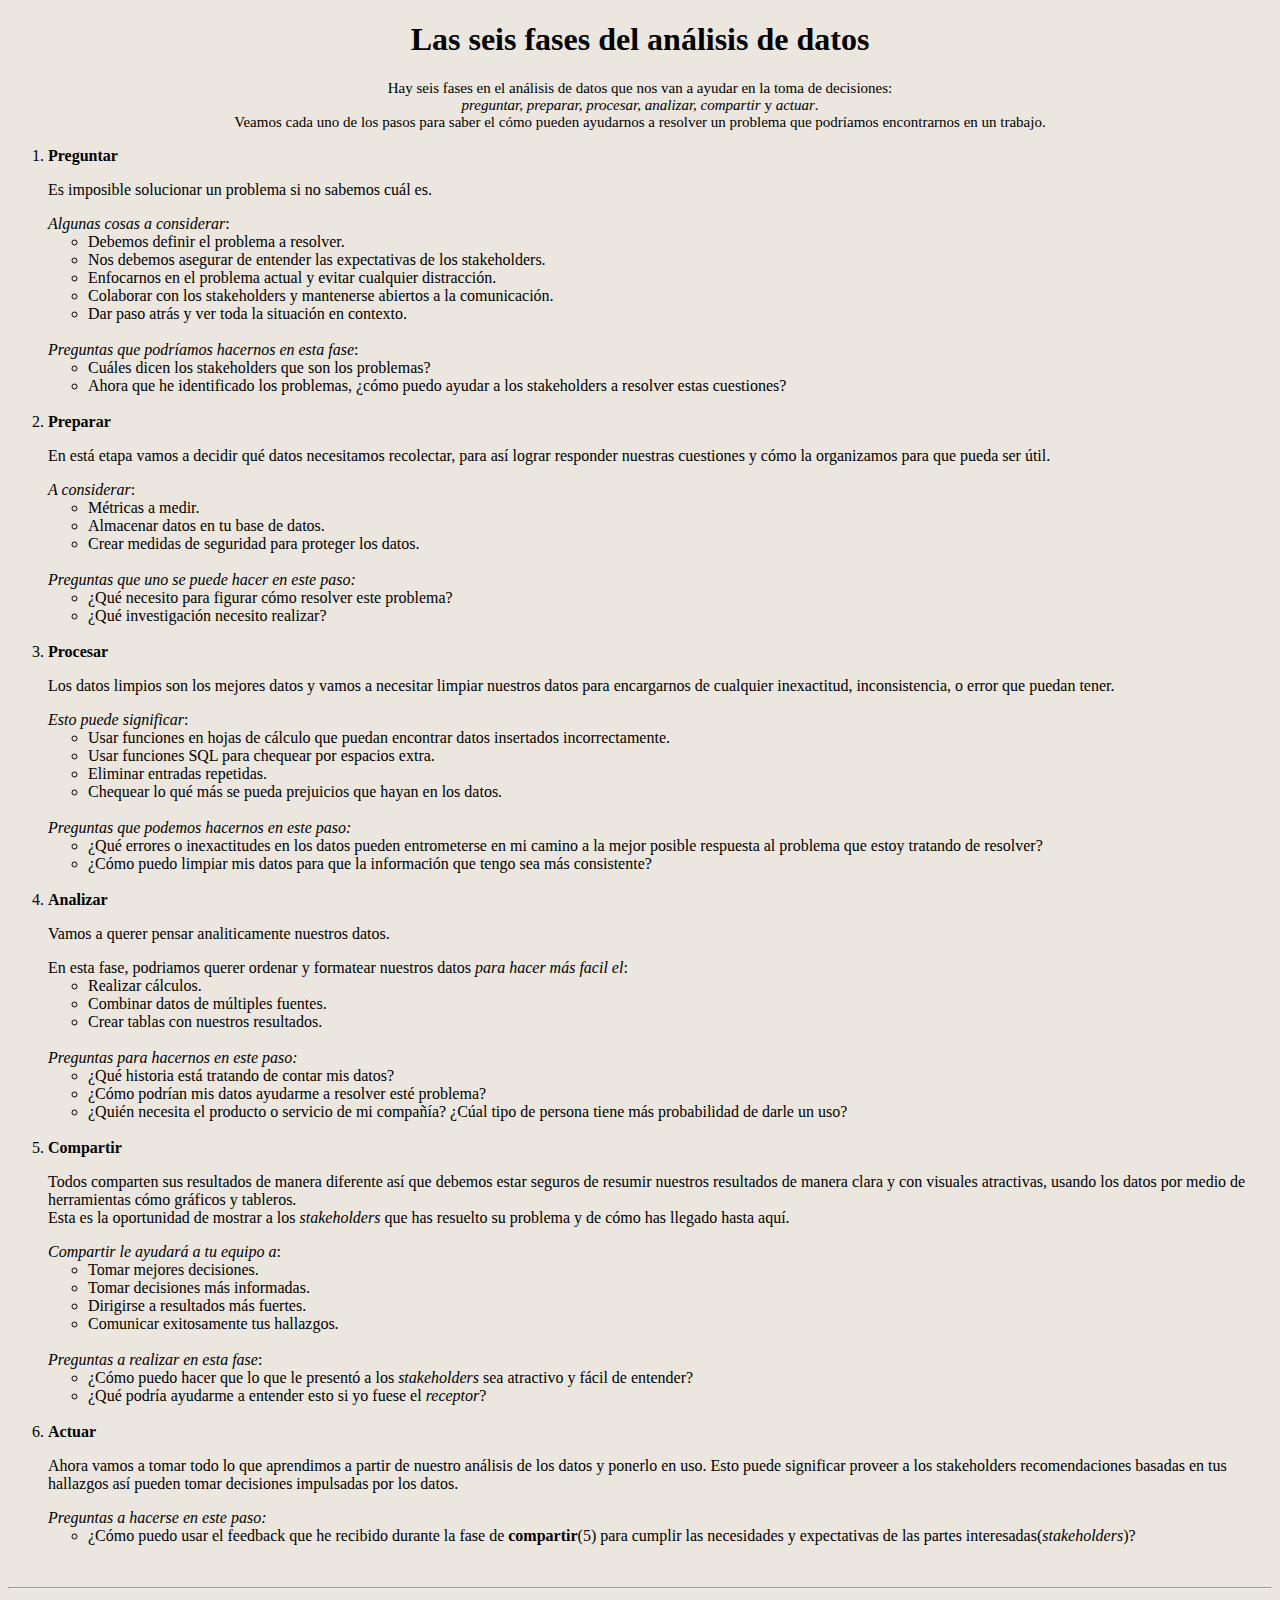
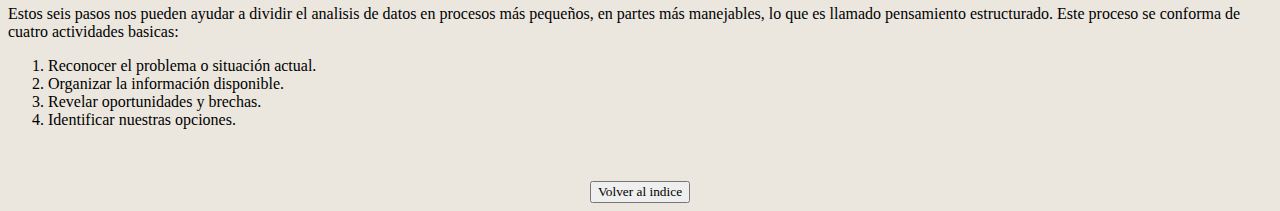
==== articulos/seisfases_analisis_d.html @ e6170eeb "Mejorado el estilo visual del articulo" ====
<!DOCTYPE html>
<html lang="es">
<head>
    <meta charset="UTF-8">
    <meta http-equiv="X-UA-Compatible" content="IE=edge">
    <meta name="viewport" content="width=device-width, initial-scale=1.0">
    <title>Seis fases del análisis de datos</title>
    <link rel="stylesheet" href="estilos.css">
</head>
<body>
<h1>Las seis fases del análisis de datos</h1>
<p class = 'subtitulo'>Hay seis fases en el análisis de datos que nos van a ayudar en la toma de decisiones: <br><i>preguntar, preparar, procesar, analizar, compartir</i> y <i>actuar</i>.<br>
Veamos cada uno de los pasos para saber el cómo pueden ayudarnos a resolver un problema que podríamos encontrarnos en un trabajo.</p>

<ol>

<li><b>Preguntar</b></li>
 <p>Es imposible solucionar un problema si no sabemos cuál es.<br></p>


<i>Algunas cosas a considerar</i>:<br>
<ul>
 <li>Debemos definir el problema a resolver.</li>
<li>Nos debemos asegurar de entender las expectativas de los stakeholders.</li>
<li>Enfocarnos en el problema actual y evitar cualquier distracción.</li>
<li>Colaborar con los stakeholders y mantenerse abiertos a la comunicación.</li>
<li>Dar paso atrás y ver toda la situación en contexto.</li>
</ul>

<br><i>Preguntas que podríamos hacernos en esta fase</i>:<br>
<ul>
<li>Cuáles dicen los stakeholders que son los problemas?</li>
<li>Ahora que he identificado los problemas, ¿cómo puedo ayudar a los stakeholders a resolver estas cuestiones?</li>
</ul><br>


<li><b>Preparar</b></li>
<p>En está etapa vamos a decidir qué datos necesitamos recolectar, para así lograr responder nuestras cuestiones y cómo la organizamos para que pueda ser útil.</p>
<i>A considerar</i>:
<ul>
<li>Métricas a medir.</li>
<li>Almacenar datos en tu base de datos.</li>
<li>Crear medidas de seguridad para proteger los datos.</li>
</ul><br>

<i>Preguntas que uno se puede hacer en este paso:</i>

<ul><li>¿Qué necesito para figurar cómo resolver este problema?</li>

<li>¿Qué investigación necesito realizar?</li></ul><br>


<li><b>Procesar</b></li>

<p>Los datos limpios son los mejores datos y vamos a necesitar limpiar nuestros datos para encargarnos de cualquier inexactitud, inconsistencia, o error que puedan tener.</p>
<i>Esto puede significar</i>:<br>

<ul>
    <li>Usar funciones en hojas de cálculo que puedan encontrar datos insertados incorrectamente.</li>
    <li>Usar funciones SQL para chequear por espacios extra.</li>
    <li>Eliminar entradas repetidas.</li>
    <li>Chequear lo qué más se pueda prejuicios que hayan en los datos.</li>
</ul>
<br>

<i>Preguntas que podemos hacernos en este paso:</i>

<ul>
    <li>¿Qué errores o inexactitudes en los datos pueden entrometerse en mi camino a la mejor posible respuesta al problema que estoy tratando de resolver?</li>
    <li>¿Cómo puedo limpiar mis datos para que la información que tengo sea más consistente?</li>
</ul><br>

<li><b>Analizar</b></li>
<p>Vamos a querer pensar analiticamente nuestros datos.</p>
En esta fase, podriamos querer ordenar y formatear nuestros datos <i>para hacer más facil el</i>:
<ul>
    <li>Realizar cálculos.</li>
    <li>Combinar datos de múltiples fuentes.</li>
    <li>Crear tablas con nuestros resultados.</li>
</ul>
<br><i>Preguntas para hacernos en este paso:</i><br>
<ul>
    <li>¿Qué historia está tratando de contar mis datos?</li>
    <li>¿Cómo podrían mis datos ayudarme a resolver esté problema?</li>
    <li>¿Quién necesita el producto o servicio de mi compañía? ¿Cúal tipo de persona tiene más probabilidad de darle un uso?</li>
</ul><br>


<li><b>Compartir</b></li>
<p>Todos comparten sus resultados de manera diferente así que debemos estar seguros de resumir nuestros resultados de manera clara y con visuales atractivas, usando los datos por medio de herramientas cómo gráficos y tableros.<br>Esta es la oportunidad de mostrar a los <i>stakeholders</i> que has resuelto su problema y de cómo has llegado hasta aquí.<br></p>
<i>Compartir le ayudará a tu equipo a</i>:
<ul>
<li>Tomar mejores decisiones.</li>
<li>Tomar decisiones más informadas.</li>
<li>Dirigirse a resultados más fuertes.</li>
<li>Comunicar exitosamente tus hallazgos.</li>
</ul><br>
<i>Preguntas a realizar en esta fase</i>:<br>
<ul>
<li>¿Cómo puedo hacer que lo que le presentó a los <i>stakeholders</i> sea atractivo y fácil de entender?</li>
<li>¿Qué podría ayudarme a entender esto si yo fuese el <i>receptor</i>?</li>
</ul><br>
<li><b>Actuar</b></li>
<p>Ahora vamos a tomar todo lo que aprendimos a partir de nuestro análisis de los datos y ponerlo en uso. Esto puede significar proveer a los stakeholders recomendaciones basadas en tus hallazgos así pueden tomar decisiones impulsadas por los datos.</p>

<i>Preguntas a hacerse en este paso:</i>
<ul><li>¿Cómo puedo usar el feedback que he recibido durante la fase de <b>compartir</b>(5) para cumplir las necesidades y expectativas de las partes interesadas(<i>stakeholders</i>)?</li></ul>
</ol><br>
<hr>
<p>Estos seis pasos nos pueden ayudar a dividir el analisis de datos en procesos más pequeños, en partes más manejables, lo que es llamado pensamiento estructurado. Este proceso se conforma de cuatro actividades basicas:</p>
<ol>
<li>Reconocer el problema o situación actual.</li>
<li>Organizar la información disponible.</li>
<li>Revelar oportunidades y brechas.</li>
<li>Identificar nuestras opciones.</li>
</ol>
<br>
<br>
<form>
    <input type="button" value="Volver al indice" onclick="history.back()">
</form>

</body>
</html>
---- articulos/estilos.css ----
*{
    font-family: "C059"
}
body{
    background-color:#ebe7df
}
h1, h2, h3, form{
    text-align: center;
}
.centrar{
    text-align: center;
}
.subtitulo{
    text-align: center;
    font-size: 15px;
}
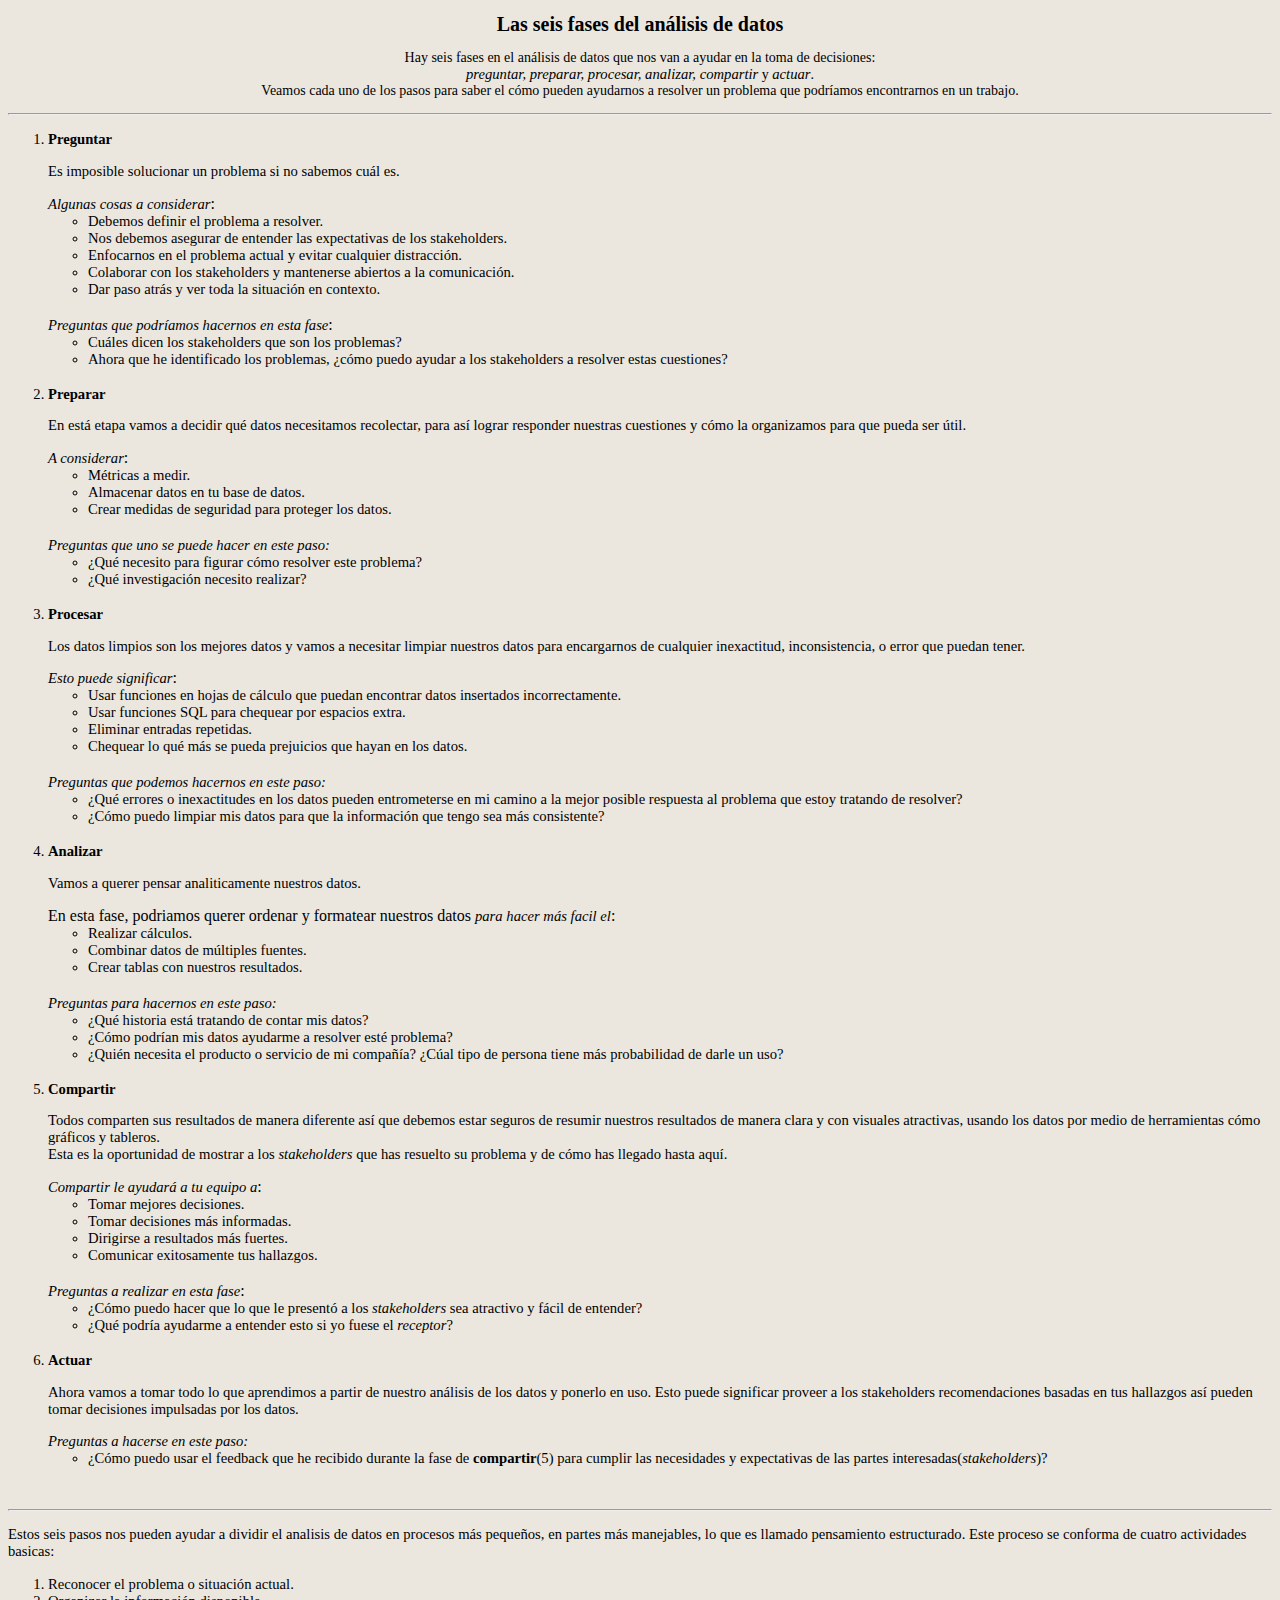
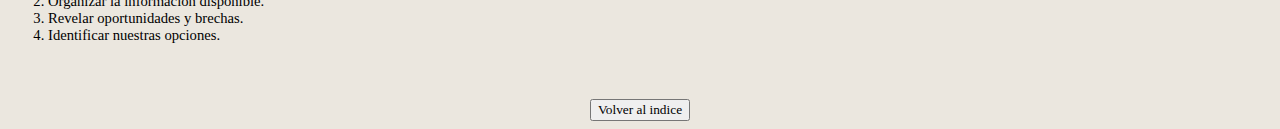
==== commit 706cf691: "Nuevo articulo y cambios menores de estilo" ====
--- a/articulos/seisfases_analisis_d.html
+++ b/articulos/seisfases_analisis_d.html
@@ -11,7 +11,7 @@
 <h1>Las seis fases del análisis de datos</h1>
 <p class = 'subtitulo'>Hay seis fases en el análisis de datos que nos van a ayudar en la toma de decisiones: <br><i>preguntar, preparar, procesar, analizar, compartir</i> y <i>actuar</i>.<br>
 Veamos cada uno de los pasos para saber el cómo pueden ayudarnos a resolver un problema que podríamos encontrarnos en un trabajo.</p>
-
+<hr>
 <ol>
 
 <li><b>Preguntar</b></li>
--- a/articulos/estilos.css
+++ b/articulos/estilos.css
@@ -1,16 +1,24 @@
 *{
-    font-family: "C059"
+    font-family: "C059";
 }
 body{
     background-color:#ebe7df
 }
 h1, h2, h3, form{
     text-align: center;
+    font-size: 15pt
 }
 .centrar{
     text-align: center;
 }
 .subtitulo{
     text-align: center;
-    font-size: 15px;
-}+    font-size: 10.5pt;
+}
+.bordediv{
+    border-style: solid;
+    border-color: lightslategrey;
+}
+p, i, li{
+    font-size: 11pt
+}
